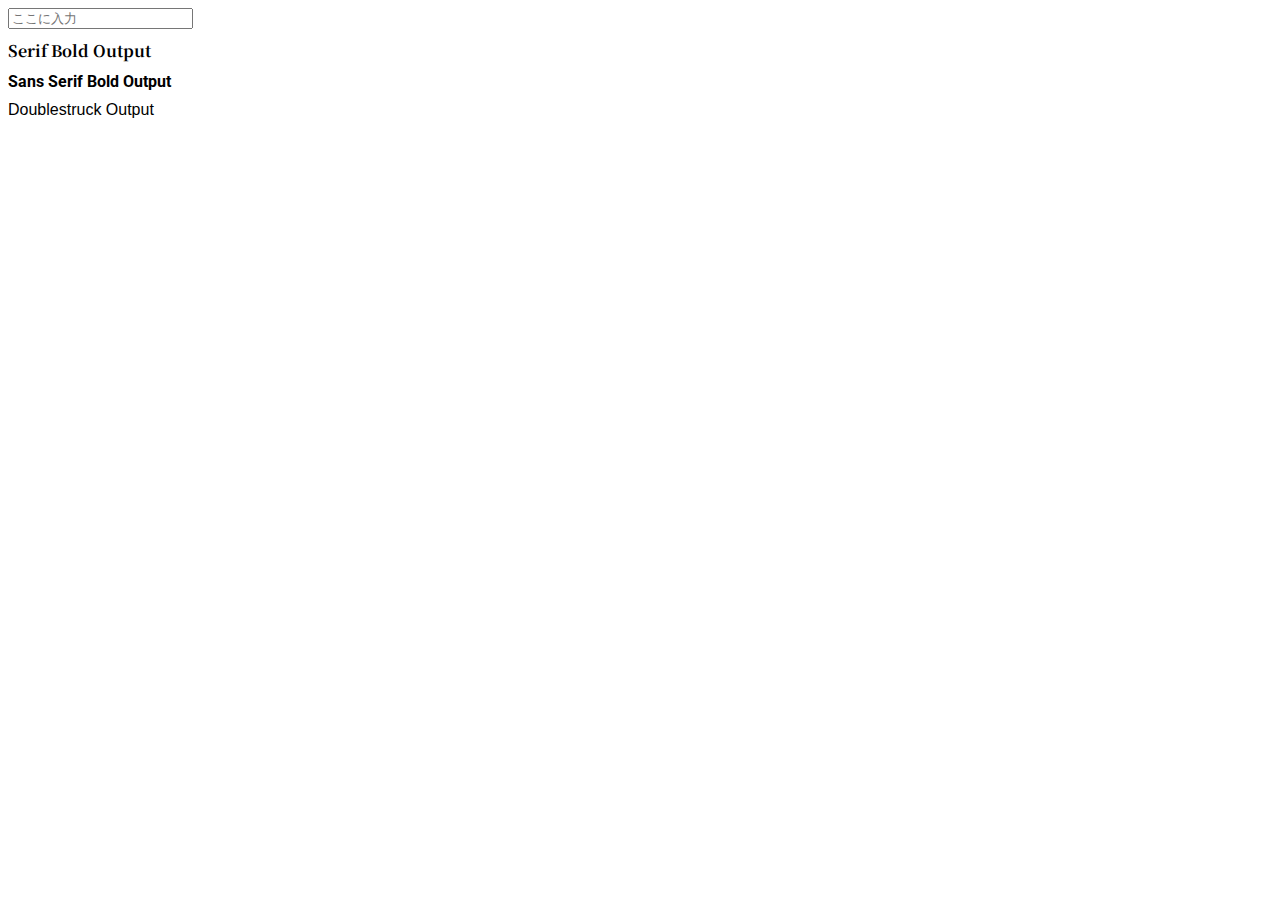
==== font-changer/index.html @ 58365a41 "Add font-changer" ====
<!DOCTYPE html>
<html lang="ja">
  <head>
    <meta charset="UTF-8" />
    <meta name="viewport" content="width=device-width, initial-scale=1.0" />
    <title>フォントのテスト</title>
    <link
      href="https://fonts.googleapis.com/css2?family=Noto+Serif+JP:wght@700&family=Roboto:wght@700&display=swap"
      rel="stylesheet"
    />
    <link rel="stylesheet" href="styles.css" />
  </head>
  <body>
    <input type="text" id="textInput" placeholder="ここに入力" />
    <div id="serifOutput">Serif Bold Output</div>
    <div id="sansSerifOutput">Sans Serif Bold Output</div>
    <div id="doublestruckOutput">Doublestruck Output</div>
    <script src="script.js"></script>
  </body>
</html>
---- font-changer/styles.css ----
body {
  font-size: 16px;
}

#serifOutput {
  font-family: "Noto Serif JP", serif;
  font-weight: 700; /* Bold */
  margin-top: 10px;
}

#sansSerifOutput {
  font-family: "Roboto", sans-serif;
  font-weight: 700; /* Bold */
  margin-top: 10px;
}

#doublestruckOutput {
  font-family: "AMS Doublestruck", sans-serif;
  margin-top: 10px;
}
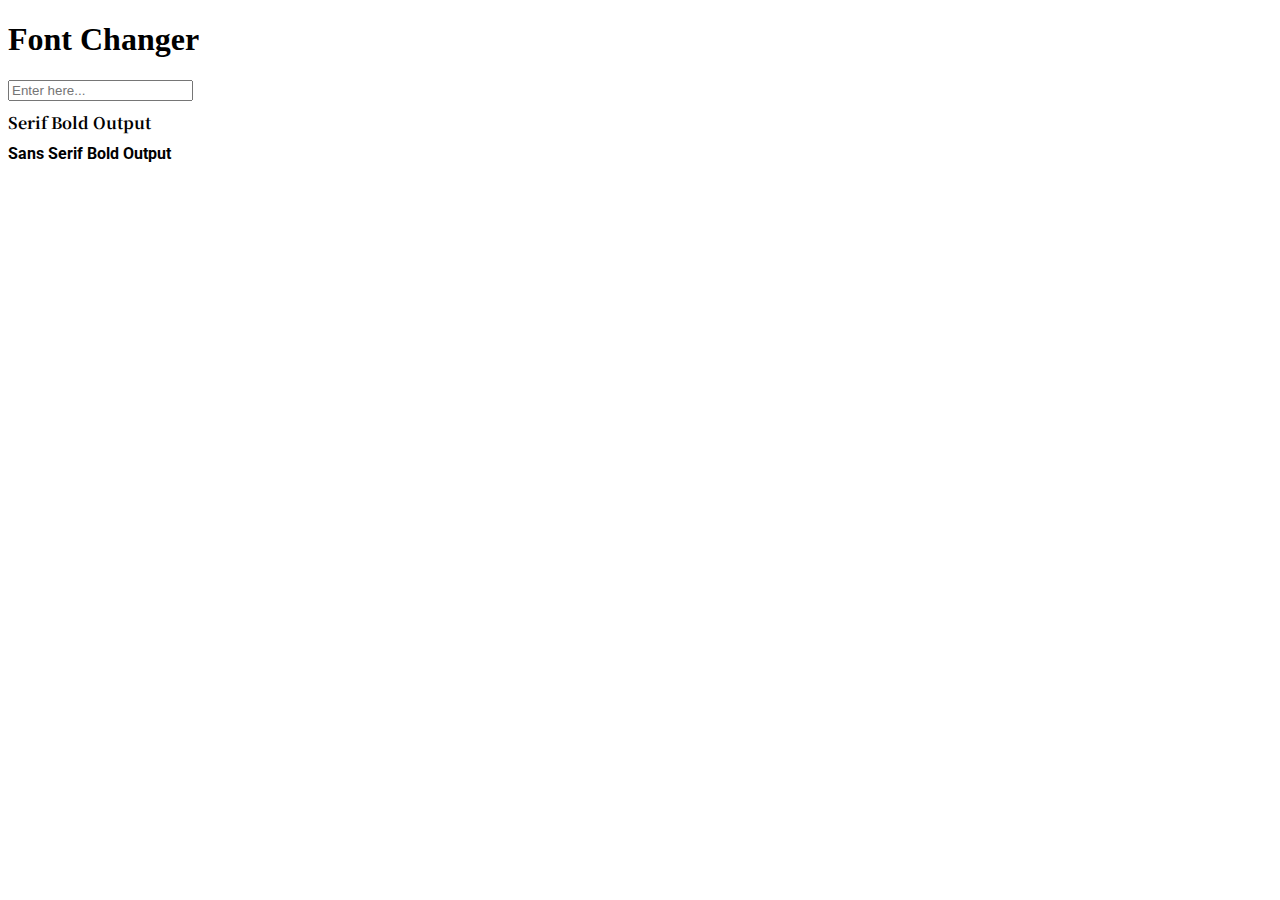
==== commit 3007ec73: "Add home index.html" ====
--- a/font-changer/index.html
+++ b/font-changer/index.html
@@ -3,7 +3,7 @@
   <head>
     <meta charset="UTF-8" />
     <meta name="viewport" content="width=device-width, initial-scale=1.0" />
-    <title>フォントのテスト</title>
+    <title>Font Changer</title>
     <link
       href="https://fonts.googleapis.com/css2?family=Noto+Serif+JP:wght@700&family=Roboto:wght@700&display=swap"
       rel="stylesheet"
@@ -11,10 +11,10 @@
     <link rel="stylesheet" href="styles.css" />
   </head>
   <body>
-    <input type="text" id="textInput" placeholder="ここに入力" />
+    <h1>Font Changer</h1>
+    <input type="text" id="textInput" placeholder="Enter here..." />
     <div id="serifOutput">Serif Bold Output</div>
     <div id="sansSerifOutput">Sans Serif Bold Output</div>
-    <div id="doublestruckOutput">Doublestruck Output</div>
     <script src="script.js"></script>
   </body>
 </html>
